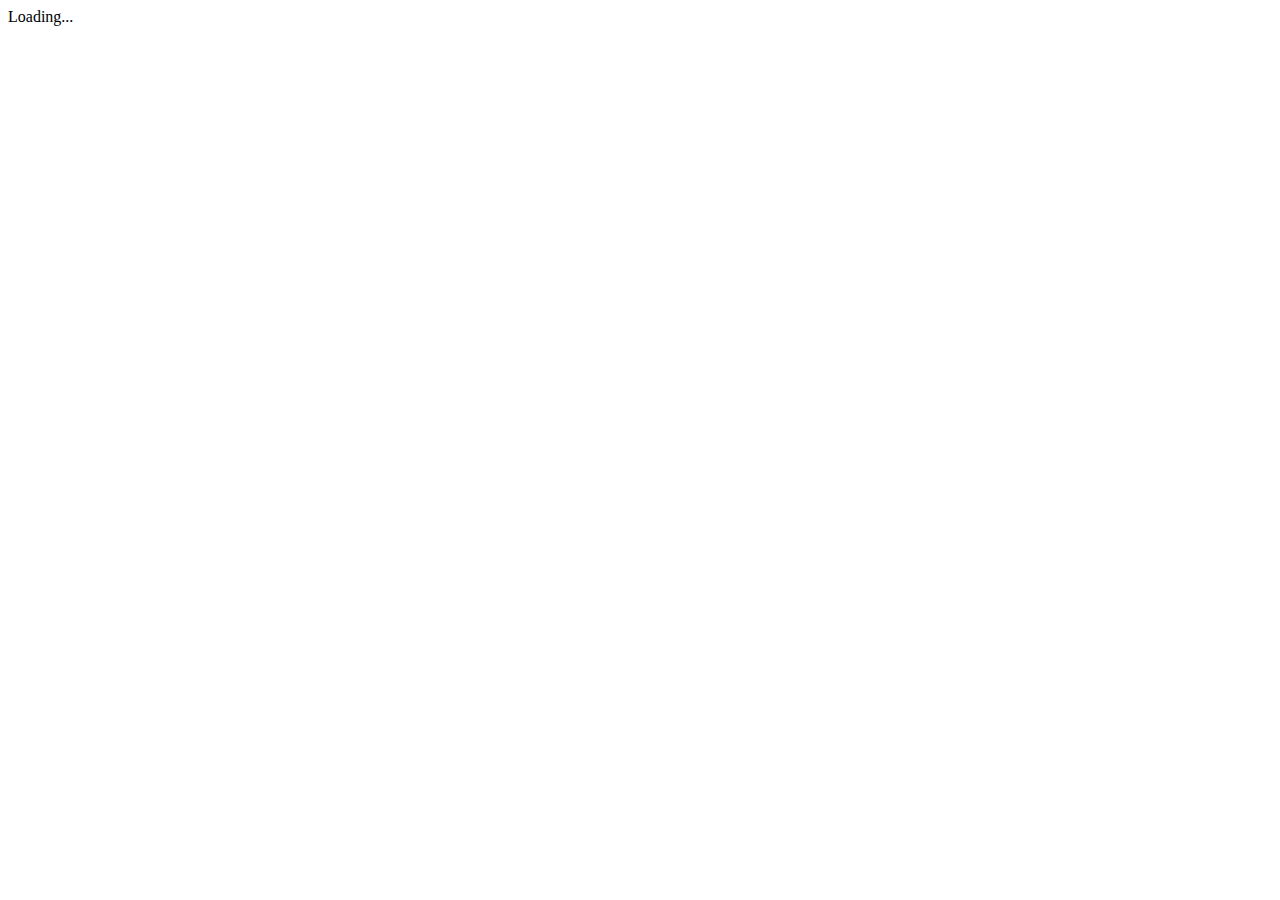
==== src/BlazorWPBlog.UI/wwwroot/index.html @ 5c84071b "first commit" ====
﻿<!DOCTYPE html>
<html>

<head>
    <meta charset="utf-8" />
    <meta name="viewport" content="width=device-width, initial-scale=1.0, maximum-scale=1.0, user-scalable=no" />
    <title>BlazorWPBlog.UI</title>
    <base href="/" />
    <link href="css/bootstrap/bootstrap.min.css" rel="stylesheet" />
    <link href="https://fonts.googleapis.com/css?family=Playfair+Display:700,900" rel="stylesheet">
    <link href="css/app.css" rel="stylesheet" />
</head>

<body>
    <app>Loading...</app>

    <script src="_framework/blazor.webassembly.js"></script>
</body>

</html>
---- src/BlazorWPBlog.UI/wwwroot/css/app.css ----
﻿@import url('open-iconic/font/css/open-iconic-bootstrap.min.css');
/* stylelint-disable selector-list-comma-newline-after */
.card-img-overlay {
    background: rgba(0, 0, 0, 0.55);
}

.badge {
    margin: 0 2px;
}

.badge:first-child {
    margin-left: 0;
}

.badge:last-child {
    margin-right: 0;
}
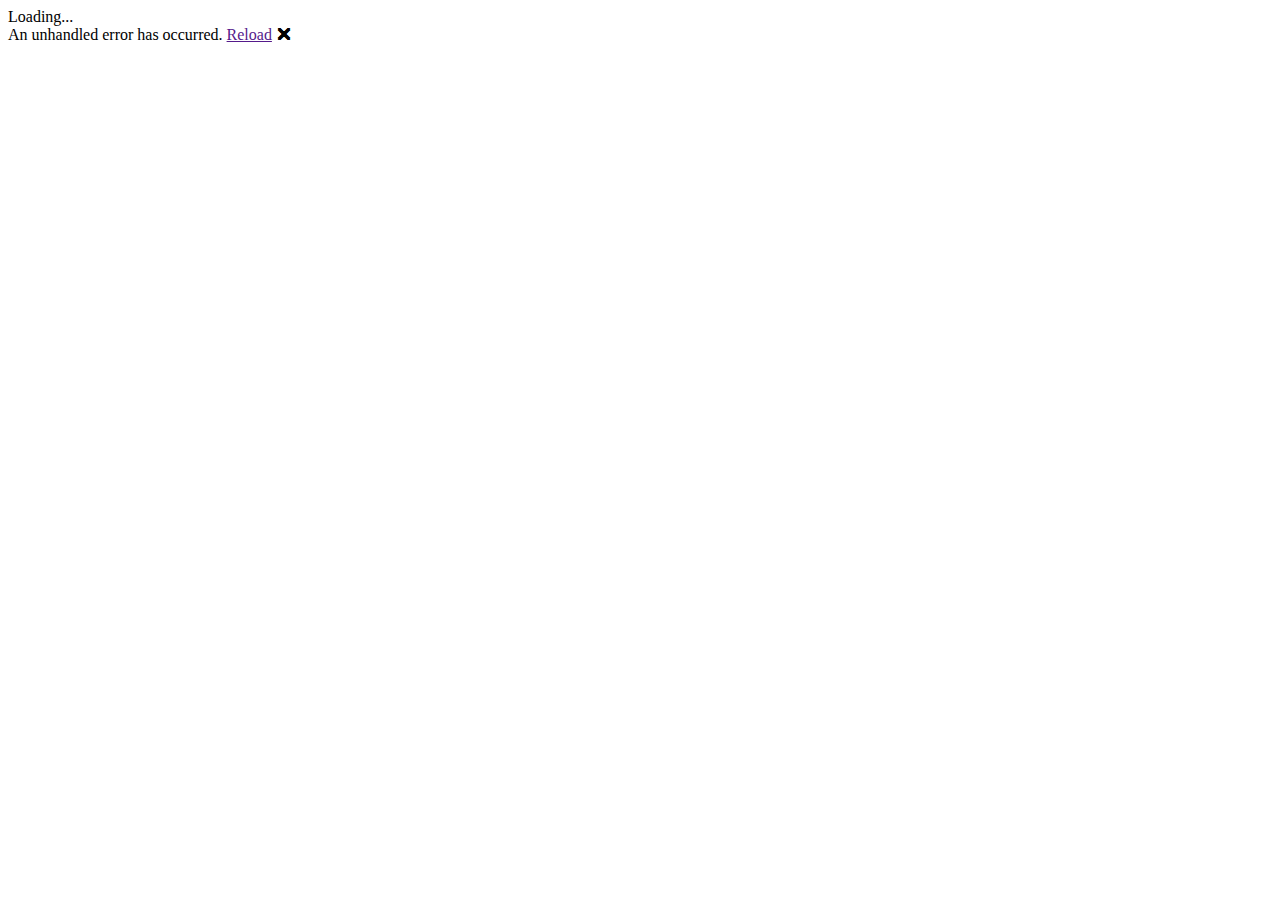
==== commit 1f72b0e9: "moved to .net 6" ====
--- a/src/BlazorWPBlog.UI/wwwroot/index.html
+++ b/src/BlazorWPBlog.UI/wwwroot/index.html
@@ -1,5 +1,5 @@
-﻿<!DOCTYPE html>
-<html>
+<!DOCTYPE html>
+<html lang="en">
 
 <head>
     <meta charset="utf-8" />
@@ -7,13 +7,17 @@
     <title>BlazorWPBlog.UI</title>
     <base href="/" />
     <link href="css/bootstrap/bootstrap.min.css" rel="stylesheet" />
-    <link href="https://fonts.googleapis.com/css?family=Playfair+Display:700,900" rel="stylesheet">
     <link href="css/app.css" rel="stylesheet" />
 </head>
 
 <body>
-    <app>Loading...</app>
+    <div id="app">Loading...</div>
 
+    <div id="blazor-error-ui">
+        An unhandled error has occurred.
+        <a href="" class="reload">Reload</a>
+        <a class="dismiss">🗙</a>
+    </div>
     <script src="_framework/blazor.webassembly.js"></script>
 </body>
 
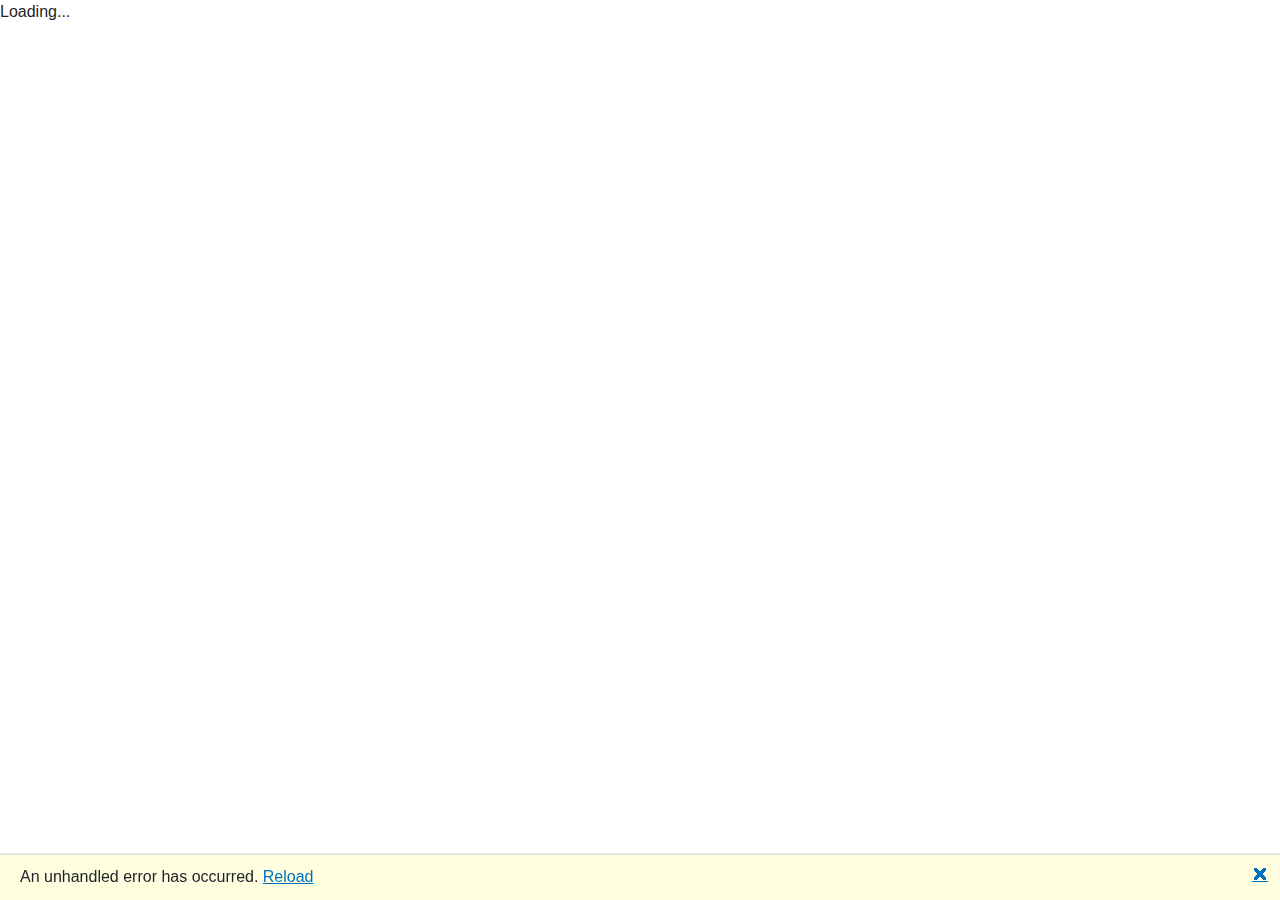
==== commit 61deecc4: "updated deployment workflow" ====
--- a/src/BlazorWPBlog.UI/wwwroot/index.html
+++ b/src/BlazorWPBlog.UI/wwwroot/index.html
@@ -19,6 +19,38 @@
         <a class="dismiss">🗙</a>
     </div>
     <script src="_framework/blazor.webassembly.js"></script>
+
+    <!-- Start Single Page Apps for GitHub Pages -->
+    <script type="text/javascript">
+        // Single Page Apps for GitHub Pages
+        // https://github.com/rafrex/spa-github-pages
+        // Copyright (c) 2016 Rafael Pedicini, licensed under the MIT License
+        // ----------------------------------------------------------------------
+        // This script checks to see if a redirect is present in the query string
+        // and converts it back into the correct url and adds it to the
+        // browser's history using window.history.replaceState(...),
+        // which won't cause the browser to attempt to load the new url.
+        // When the single page app is loaded further down in this file,
+        // the correct url will be waiting in the browser's history for
+        // the single page app to route accordingly.
+        (function (l) {
+            if (l.search) {
+                var q = {};
+                l.search.slice(1).split('&').forEach(function (v) {
+                    var a = v.split('=');
+                    q[a[0]] = a.slice(1).join('=').replace(/~and~/g, '&');
+                });
+                if (q.p !== undefined) {
+                    window.history.replaceState(null, null,
+                        l.pathname.slice(0, -1) + (q.p || '') +
+                        (q.q ? ('?' + q.q) : '') +
+                        l.hash
+                    );
+                }
+            }
+        }(window.location))
+    </script>
+    <!-- End Single Page Apps for GitHub Pages -->
 </body>
 
 </html>
